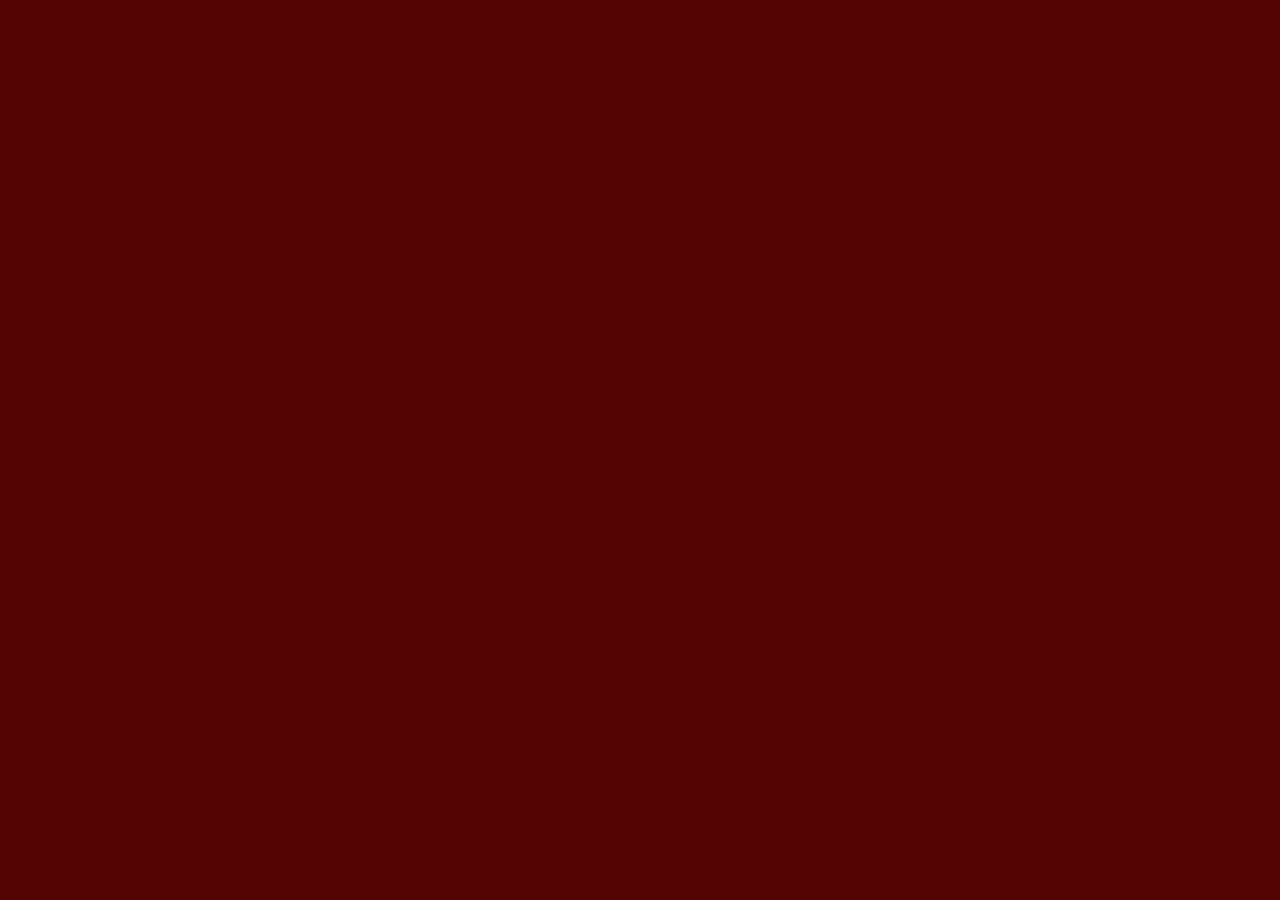
==== cardapio.html @ eb440282 "Add files via upload" ====
<!DOCTYPE html>
<html lang="en">
<head>
    <meta charset="UTF-8">
    <meta name="viewport" content="width=device-width, initial-scale=1.0">
    <link rel="preconnect" href="https://fonts.googleapis.com">
    <link rel="preconnect" href="https://fonts.gstatic.com" crossorigin>
    <link href="https://fonts.googleapis.com/css2?family=Roboto:ital,wght@0,100..900;1,100..900&display=swap" rel="stylesheet">
    <link rel="stylesheet" href="./css/cardapio.css">
    <title>Cardapio</title>
</head>
<body>
 

















</body>
---- css/cardapio.css ----
body{
    /* reset */ 
    padding: 0;
    margin: 0;
    box-sizing: border-box;

    /* cores e fontes*/
    font-family: 'Roboto', sans-serif;
    background-color: #550404;
    color : #fff;
}
.caixa img{
    width: 180px;
    margin-top: 65px;
}

p{
    color:aliceblue;
    
}
a{
    color:rgb(255, 255, 255);
    text-decoration: none;
   font-weight: bolder;
}

/* #  é utilizado qnd é id */
/* centralizando os itens */
#cadastro{
    text-align: center;
    justify-content: center;
    align-items: center;
    font-family: Arial, Helvetica, sans-serif;
}

/* . usado qnd é class */
.email input, .senha input, .nome input, .telefone input, .rua input{
    border-radius: 16px;
    border: none;
    width: 250px;
    height: 36px;
    padding-left: 15px;
    background-color: #e0e0e0;
    color: #96979e;

    margin-top: 10px;

}

.entrar input {
    border-radius: 16px;
    background-color:  #ebebeb;
    color: rgb(0, 0, 0);
    cursor: pointer;
    width: 120px;
    height: 40px;
    border: none;
    font-weight: bolder;
}
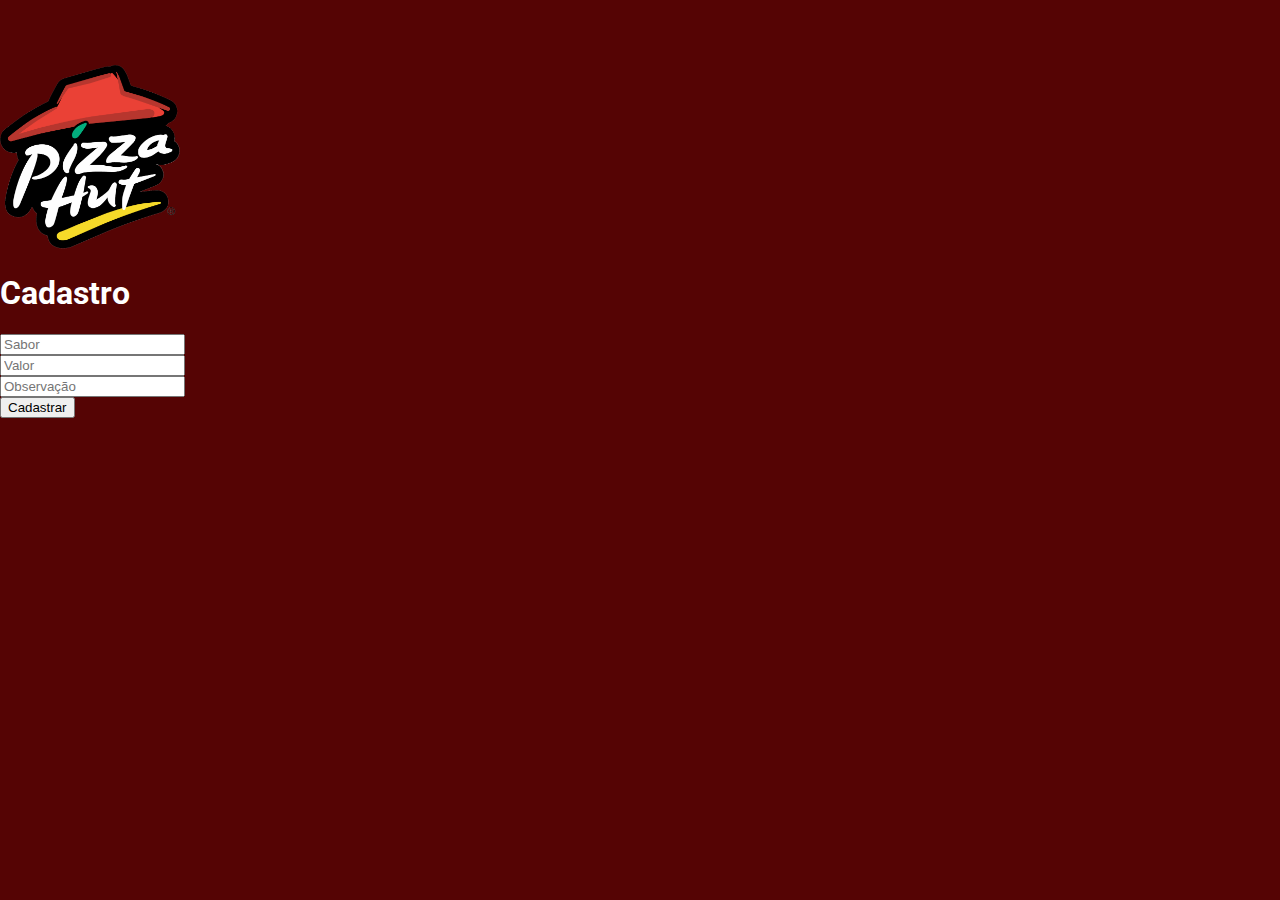
==== commit d0e9b93a: "Add files via upload" ====
--- a/cardapio.html
+++ b/cardapio.html
@@ -7,10 +7,29 @@
     <link rel="preconnect" href="https://fonts.gstatic.com" crossorigin>
     <link href="https://fonts.googleapis.com/css2?family=Roboto:ital,wght@0,100..900;1,100..900&display=swap" rel="stylesheet">
     <link rel="stylesheet" href="./css/cardapio.css">
-    <title>Cardapio</title>
+    <title>Cardapio - cadastro</title>
 </head>
 <body>
- 
+    <div id="login">
+        <div class="caixa">
+
+            <img src="./img/logo.png" alt="logo">
+            <h1> Cadastro </h1>
+
+            <div class="sabor">
+                <input type="text" placeholder="Sabor">
+            </div>
+            <div class="valor">
+                <input type="number" placeholder="Valor">
+            </div>
+            <div class="observacao">
+                <input type="text" placeholder="Observação">
+            </div>
+            <div class="Cadastrar">
+                <input type="submit" value="Cadastrar">
+            </div>
+        </div>
+    </div>
 
 
 
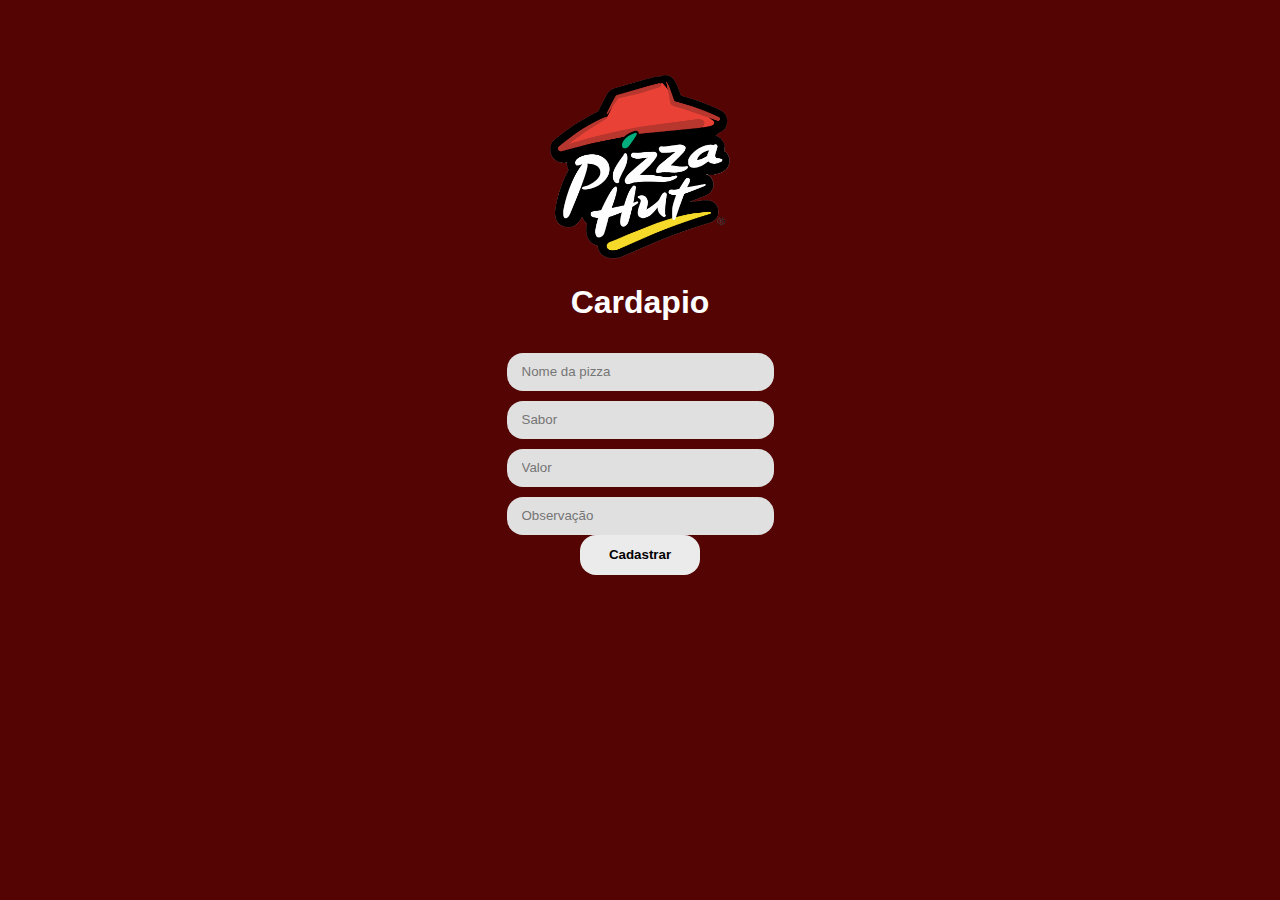
==== commit 06a6b1d2: "Add files via upload" ====
--- a/cardapio.html
+++ b/cardapio.html
@@ -10,12 +10,14 @@
     <title>Cardapio - cadastro</title>
 </head>
 <body>
-    <div id="login">
+    <div id="cardapio">
         <div class="caixa">
 
             <img src="./img/logo.png" alt="logo">
-            <h1> Cadastro </h1>
-
+            <h1> Cardapio </h1>
+            <div class="pizza">
+                <input type="text" placeholder="Nome da pizza">
+            </div>
             <div class="sabor">
                 <input type="text" placeholder="Sabor">
             </div>
@@ -25,11 +27,12 @@
             <div class="observacao">
                 <input type="text" placeholder="Observação">
             </div>
-            <div class="Cadastrar">
+            <div class="entrar">
                 <input type="submit" value="Cadastrar">
             </div>
         </div>
     </div>
+  
 
 
 
--- a/css/cardapio.css
+++ b/css/cardapio.css
@@ -12,7 +12,7 @@
 }
 .caixa img{
     width: 180px;
-    margin-top: 65px;
+    margin-top: 75px;
 }
 
 p{
@@ -27,15 +27,20 @@
 
 /* #  é utilizado qnd é id */
 /* centralizando os itens */
-#cadastro{
+
+
+#cardapio{
     text-align: center;
     justify-content: center;
     align-items: center;
     font-family: Arial, Helvetica, sans-serif;
 }
 
+
+
+
 /* . usado qnd é class */
-.email input, .senha input, .nome input, .telefone input, .rua input{
+.sabor input, .valor input, .observacao input, .pizza input{
     border-radius: 16px;
     border: none;
     width: 250px;
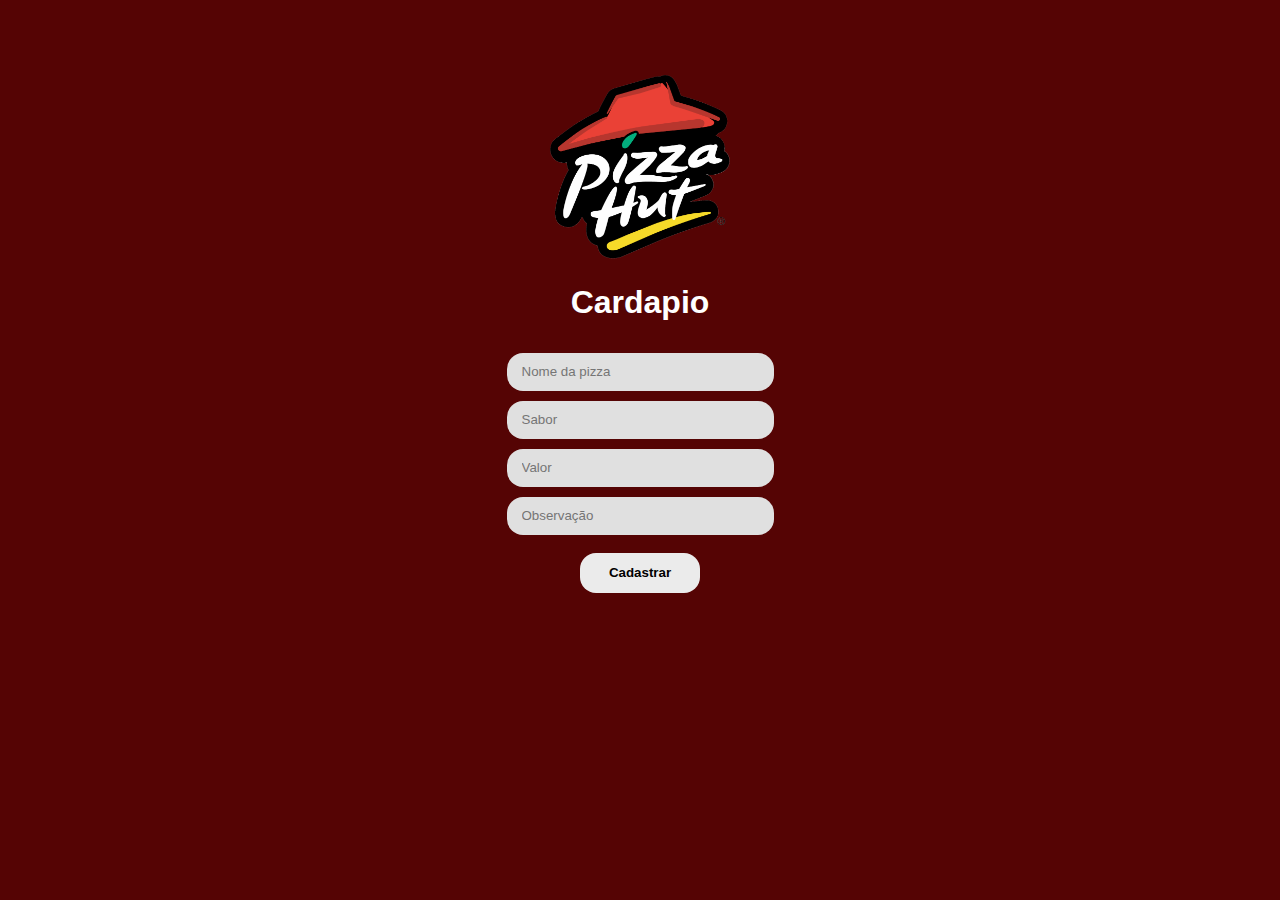
==== commit 33da6148: "Add files via upload" ====
--- a/cardapio.html
+++ b/cardapio.html
@@ -27,6 +27,7 @@
             <div class="observacao">
                 <input type="text" placeholder="Observação">
             </div>
+        </br>
             <div class="entrar">
                 <input type="submit" value="Cadastrar">
             </div>
